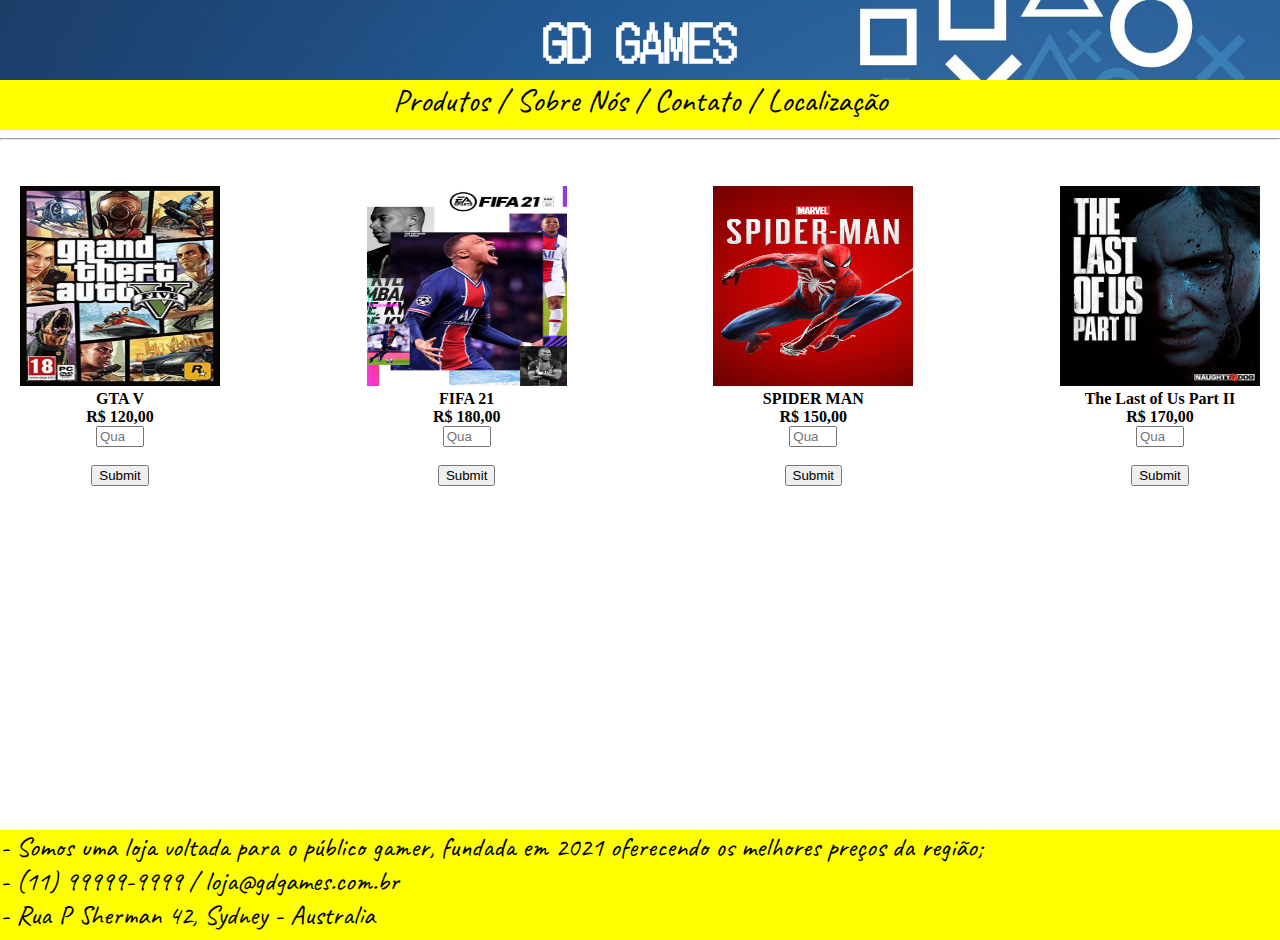
==== index.html @ 964f033a "RCODE4" ====
<!DOCTYPE html>
<html lang="pt-br">

<head>
    <meta charset="UTF-8">
    <meta http-equiv="X-UA-Compatible" content="IE=edge">
    <meta name="viewport" content="width=device-width, initial-scale=1.0">
    <meta name="author" content="gabriel">
    <link rel="stylesheet" href="style.css">
    <link rel="icon" href="./img/joystick.png">
    <link rel="preconnect" href="https://fonts.gstatic.com">
    <link href="https://fonts.googleapis.com/css2?family=DotGothic16&display=swap" rel="stylesheet">
    <link rel="preconnect" href="https://fonts.gstatic.com">
    <link href="https://fonts.googleapis.com/css2?family=Caveat:wght@700&family=DotGothic16&display=swap"
        rel="stylesheet">


    <title>GD GAMES</title>
</head>

<body>
    <div>
        <header class="inicio">

            <h1 class="loja"> GD GAMES</h1><br>

    </div>
    <div class="barra">
        <nav>
            <a class="nac" href="#itens">Produtos / </a>
            <a class="nac" href="#ft">Sobre Nós / </a>
            <a class="nac" href="#ft">Contato / </a>
            <a class="nac" href="#ft">Localização </a>

        </nav>
    </div>




    </header>
    <hr>
    <br>

    <main>

        <div id="itens">

            <div class="prod1">
                <img class="g1" src="./img/gtavvv.jpg"><br>
                <div class="oi"> GTA V <br>
                    R$ 120,00 <br>
                    <input type="number" min="1" max="5" placeholder="Quantidade"><br><br>
                    <input type="submit">

                </div>

            </div>


            <div class="prod2">
                <img class="g2" src="./img/fifa21.jpg"><br>
                <div class="oioi">FIFA 21 <br>
                    R$ 180,00 <br>
                    <input type="number" min="1" max="5" placeholder="Quantidade"><br><br>
                    <input type="submit">

                </div>
            </div>

            <div class="prod3">
                <img class="g3" src="./img/spider.webp"> <br>
                <div class="oioioi"> SPIDER MAN <br>
                    R$ 150,00 <br>
                    <input type="number" min="1" max="5" placeholder="Quantidade"><br><br>
                    <input type="submit">

                </div>

            </div>

            <div class="prod4">
                <img class="g4" src="./img/tlou.png"> <br>
                <div class="oioioioi"> The Last of Us Part II <br>
                    R$ 170,00 <br>
                    <input type="number" min="1" max="5" placeholder="Quantidade"><br><br>
                    <input type="submit">
                </div>

            </div>

        </div>





    </main>
    <br><br><br><br><br><br><br><br><br><br><br><br><br><br><br><br><br><br>

    <footer id="ft">

        <div class="ftt">- Somos uma loja voltada para o público gamer, fundada em 2021 oferecendo os melhores
            preços da região; <br>
            - (11) 99999-9999 / loja@gdgames.com.br<br>
            - Rua P Sherman 42, Sydney - Australia
        </div>

    </footer>

</body>

</html>
---- style.css ----
body{margin: 0;
padding: 0;}

header.inicio{display: flex;
background-image: url(./img/ps.jpg);
width: 100%;
height: 80px;
background-repeat: no-repeat;
background-size: cover;
align-items: center;
justify-content: center;}

h1.loja{color: white;
margin: 0;
font-family: DotGothic16;
font-size: 50px;}

div.barra {display: block;
background-color: yellow;
width: 100%;
height: 50px;
font-family: Caveat;
font-size: 2rem;
text-align: center;}

a.nac{text-decoration: none;
color: black;}

#itens{display: flex;
flex-direction: row;
flex-wrap: wrap;
justify-content: space-between;
;}

div.prod1{margin: 20px;}

div.prod1:hover{border: 10px solid black;
transition: 0.5s;}

div.oi{font-weight: bolder;
text-align: center;}

div.prod2{margin: 20px;}

div.prod2:hover{border: 10px solid black;
    transition: 0.5s;}

div.oioi{font-weight: bolder;
text-align: center;}

div.prod3{margin: 20px;}

div.prod3:hover{border: 10px solid black;
    transition: 0.5s;}

div.oioioi{font-weight: bolder;
    text-align: center;}

div.prod4{margin: 20px;}

div.prod4:hover{border: 10px solid black;
    transition: 0.5s;}


div.oioioioi{font-weight: bolder;
    text-align: center;}

.g1{width: 200px;
height: 200px;}

.g2{width: 200px;
    height: 200px;}

    .g3{width: 200px;
        height: 200px;}

        .g4{width: 200px;
            height: 200px;}

            div.ftt{font-family: Caveat;
            font-size: 1.7rem;
            display: flex;
            flex-direction: column;}

            footer#ft{background-color: yellow;
            width: 100%;
        height: 110px;}
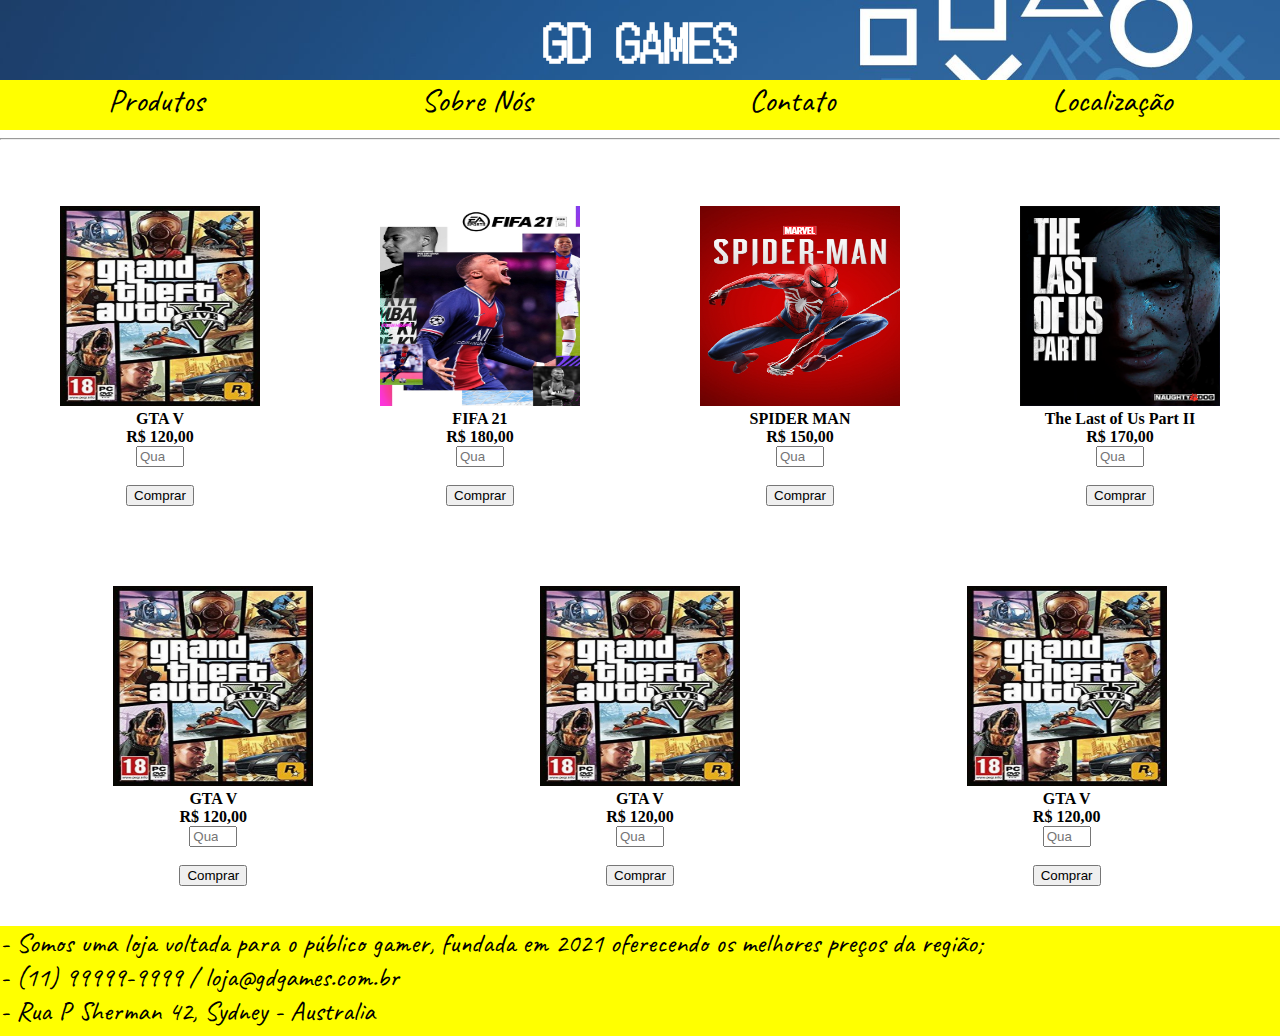
==== commit 22f5c9c0: "CORREÇÃO NAV BAR E ALINHAMENTO ITENS" ====
--- a/index.html
+++ b/index.html
@@ -25,15 +25,15 @@
             <h1 class="loja"> GD GAMES</h1><br>
 
     </div>
-    <div class="barra">
+   
         <nav>
-            <a class="nac" href="#itens">Produtos / </a>
-            <a class="nac" href="#ft">Sobre Nós / </a>
-            <a class="nac" href="#ft">Contato / </a>
+            <a class="nac" href="#itens">Produtos  </a>
+            <a class="nac" href="#ft">Sobre Nós  </a>
+            <a class="nac" href="#ft">Contato  </a>
             <a class="nac" href="#ft">Localização </a>
 
         </nav>
-    </div>
+   
 
 
 
@@ -46,45 +46,78 @@
 
         <div id="itens">
 
-            <div class="prod1">
-                <img class="g1" src="./img/gtavvv.jpg"><br>
-                <div class="oi"> GTA V <br>
+            <div class="produto">
+                <img class="capadojogo" src="./img/gtavvv.jpg"><br>
+                <div class="nomedojogo"> GTA V <br>
                     R$ 120,00 <br>
                     <input type="number" min="1" max="5" placeholder="Quantidade"><br><br>
-                    <input type="submit">
+                    <input type="submit" value="Comprar">
 
                 </div>
 
             </div>
 
 
-            <div class="prod2">
-                <img class="g2" src="./img/fifa21.jpg"><br>
-                <div class="oioi">FIFA 21 <br>
+            <div class="produto">
+                <img class="capadojogo" src="./img/fifa21.jpg"><br>
+                <div class="nomedojogo">FIFA 21 <br>
                     R$ 180,00 <br>
                     <input type="number" min="1" max="5" placeholder="Quantidade"><br><br>
-                    <input type="submit">
+                    <input type="submit" value="Comprar">
 
                 </div>
             </div>
 
-            <div class="prod3">
-                <img class="g3" src="./img/spider.webp"> <br>
-                <div class="oioioi"> SPIDER MAN <br>
+            <div class="produto">
+                <img class="capadojogo" src="./img/spider.webp"> <br>
+                <div class="nomedojogo"> SPIDER MAN <br>
                     R$ 150,00 <br>
                     <input type="number" min="1" max="5" placeholder="Quantidade"><br><br>
-                    <input type="submit">
+                    <input type="submit" value="Comprar">
 
                 </div>
 
             </div>
 
-            <div class="prod4">
-                <img class="g4" src="./img/tlou.png"> <br>
-                <div class="oioioioi"> The Last of Us Part II <br>
+            <div class="produto">
+                <img class="capadojogo" src="./img/tlou.png"> <br>
+                <div class="nomedojogo"> The Last of Us Part II <br>
                     R$ 170,00 <br>
                     <input type="number" min="1" max="5" placeholder="Quantidade"><br><br>
-                    <input type="submit">
+                    <input type="submit" value="Comprar">
+                </div>
+
+            </div>
+
+            <div class="produto">
+                <img class="capadojogo" src="./img/gtavvv.jpg"><br>
+                <div class="nomedojogo"> GTA V <br>
+                    R$ 120,00 <br>
+                    <input type="number" min="1" max="5" placeholder="Quantidade"><br><br>
+                    <input type="submit" value="Comprar">
+
+                </div>
+
+            </div>
+
+            <div class="produto">
+                <img class="capadojogo" src="./img/gtavvv.jpg"><br>
+                <div class="nomedojogo"> GTA V <br>
+                    R$ 120,00 <br>
+                    <input type="number" min="1" max="5" placeholder="Quantidade"><br><br>
+                    <input type="submit" value="Comprar">
+
+                </div>
+
+            </div>
+
+            <div class="produto">
+                <img class="capadojogo" src="./img/gtavvv.jpg"><br>
+                <div class="nomedojogo"> GTA V <br>
+                    R$ 120,00 <br>
+                    <input type="number" min="1" max="5" placeholder="Quantidade"><br><br>
+                    <input type="submit" value="Comprar">
+
                 </div>
 
             </div>
@@ -96,7 +129,7 @@
 
 
     </main>
-    <br><br><br><br><br><br><br><br><br><br><br><br><br><br><br><br><br><br>
+    
 
     <footer id="ft">
 
--- a/style.css
+++ b/style.css
@@ -15,13 +15,16 @@
 font-family: DotGothic16;
 font-size: 50px;}
 
-div.barra {display: block;
+nav {display: flex;
 background-color: yellow;
 width: 100%;
 height: 50px;
 font-family: Caveat;
 font-size: 2rem;
-text-align: center;}
+justify-content: space-around;
+}
+
+
 
 a.nac{text-decoration: none;
 color: black;}
@@ -29,53 +32,21 @@
 #itens{display: flex;
 flex-direction: row;
 flex-wrap: wrap;
-justify-content: space-between;
+justify-content: space-around;
 ;}
 
-div.prod1{margin: 20px;}
+div.produto{margin: 30px;
+    border: 10px solid white;}
 
-div.prod1:hover{border: 10px solid black;
+div.produto:hover{border: 10px solid red;
 transition: 0.5s;}
 
-div.oi{font-weight: bolder;
+div.nomedojogo{font-weight: bolder;
 text-align: center;}
 
-div.prod2{margin: 20px;}
-
-div.prod2:hover{border: 10px solid black;
-    transition: 0.5s;}
-
-div.oioi{font-weight: bolder;
-text-align: center;}
-
-div.prod3{margin: 20px;}
-
-div.prod3:hover{border: 10px solid black;
-    transition: 0.5s;}
-
-div.oioioi{font-weight: bolder;
-    text-align: center;}
-
-div.prod4{margin: 20px;}
-
-div.prod4:hover{border: 10px solid black;
-    transition: 0.5s;}
-
-
-div.oioioioi{font-weight: bolder;
-    text-align: center;}
-
-.g1{width: 200px;
+.capadojogo{width: 200px;
 height: 200px;}
 
-.g2{width: 200px;
-    height: 200px;}
-
-    .g3{width: 200px;
-        height: 200px;}
-
-        .g4{width: 200px;
-            height: 200px;}
 
             div.ftt{font-family: Caveat;
             font-size: 1.7rem;
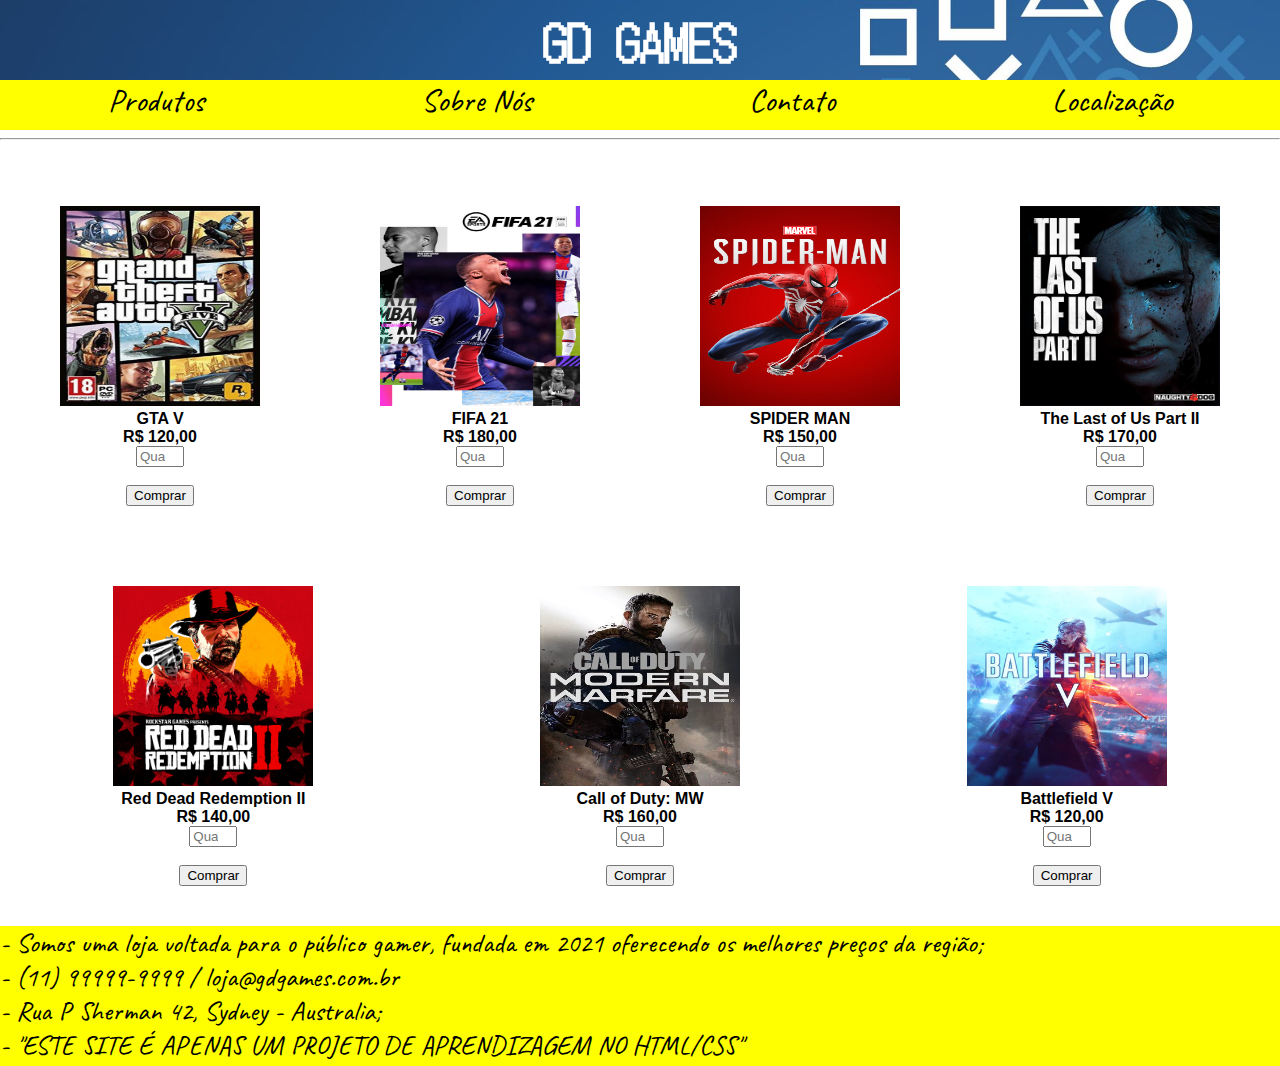
==== commit 94c2e792: "NOVA ATUALIZAÇÃO ITENS NOVOS" ====
--- a/index.html
+++ b/index.html
@@ -90,9 +90,9 @@
             </div>
 
             <div class="produto">
-                <img class="capadojogo" src="./img/gtavvv.jpg"><br>
-                <div class="nomedojogo"> GTA V <br>
-                    R$ 120,00 <br>
+                <img class="capadojogo" src="./img/reddead.jfif"><br>
+                <div class="nomedojogo"> Red Dead Redemption II <br>
+                    R$ 140,00 <br>
                     <input type="number" min="1" max="5" placeholder="Quantidade"><br><br>
                     <input type="submit" value="Comprar">
 
@@ -101,9 +101,9 @@
             </div>
 
             <div class="produto">
-                <img class="capadojogo" src="./img/gtavvv.jpg"><br>
-                <div class="nomedojogo"> GTA V <br>
-                    R$ 120,00 <br>
+                <img class="capadojogo" src="./img/codd.jpeg"><br>
+                <div class="nomedojogo"> Call of Duty: MW <br>
+                    R$ 160,00 <br>
                     <input type="number" min="1" max="5" placeholder="Quantidade"><br><br>
                     <input type="submit" value="Comprar">
 
@@ -112,8 +112,8 @@
             </div>
 
             <div class="produto">
-                <img class="capadojogo" src="./img/gtavvv.jpg"><br>
-                <div class="nomedojogo"> GTA V <br>
+                <img class="capadojogo" src="./img/BF.jpg"><br>
+                <div class="nomedojogo"> Battlefield V <br>
                     R$ 120,00 <br>
                     <input type="number" min="1" max="5" placeholder="Quantidade"><br><br>
                     <input type="submit" value="Comprar">
@@ -136,7 +136,8 @@
         <div class="ftt">- Somos uma loja voltada para o público gamer, fundada em 2021 oferecendo os melhores
             preços da região; <br>
             - (11) 99999-9999 / loja@gdgames.com.br<br>
-            - Rua P Sherman 42, Sydney - Australia
+            - Rua P Sherman 42, Sydney - Australia;<br>
+            - "ESTE SITE É APENAS UM PROJETO DE APRENDIZAGEM NO HTML/CSS"
         </div>
 
     </footer>
--- a/style.css
+++ b/style.css
@@ -42,7 +42,8 @@
 transition: 0.5s;}
 
 div.nomedojogo{font-weight: bolder;
-text-align: center;}
+text-align: center;
+font-family: Arial, Helvetica, sans-serif;}
 
 .capadojogo{width: 200px;
 height: 200px;}
@@ -55,6 +56,6 @@
 
             footer#ft{background-color: yellow;
             width: 100%;
-        height: 110px;}
+        height: 140px;}
 
     